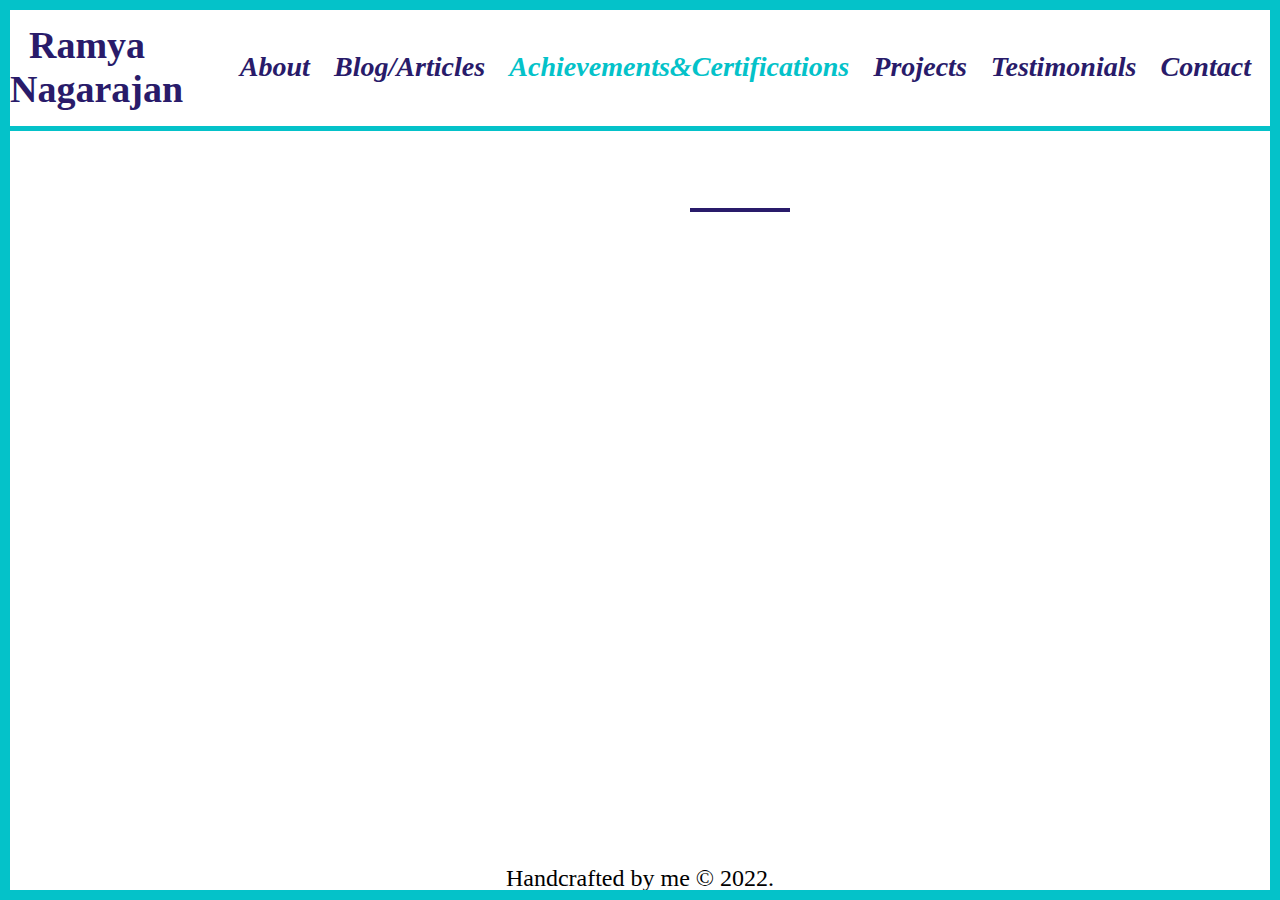
==== achievements.html @ 7f9d1ba9 "Hamburger Menu Completed" ====
<html>
    <head>
        <title> Ramya Nagarajan | Full-Stack Developer | Front-End Specialist </title>
            <meta charset="UTF-8" />
            <meta name="viewport" content="width=device-width, initial-scale=1.0" />
            <link rel="stylesheet" href="https://cdnjs.cloudflare.com/ajax/libs/font-awesome/6.2.1/css/all.min.css" integrity="sha512-MV7K8+y+gLIBoVD59lQIYicR65iaqukzvf/nwasF0nqhPay5w/9lJmVM2hMDcnK1OnMGCdVK+iQrJ7lzPJQd1w==" crossorigin="anonymous" referrerpolicy="no-referrer" />
            <link rel="stylesheet" href="style.css">
        <style>
            
        </style>
    </head>
    <body>
        <label class="ham_menu">
            <input type="checkbox">
            <span class="menu"> <span class="hamburger"></span> </span>
            <ul>
              <li> <a href="index.html">About me</a> </li>
              <li> <a href="articles.html">Blog/Articles</a> </li>
              <li> <a href="achievements.html">Achievements&Certifications</a> </li>
              <li> <a href="projects.html">Projects</a> </li>
              <li> <a href="testimonials.html">Testimonials</a> </li>
              <li> <a href="contact.html">Contact</a> </li>
            </ul>
            </label>
    <div class="wrapper">
        <header>
            <div class="header">
                <div class="leftheader">
                    <h2 class="my_name"> &nbsp; Ramya Nagarajan</h2>
                </div>
                <div class="rightheader">
                    <a class="rightheadercontent" href="index.html"><i><h3> About</h3> </i></a> &nbsp;
                    <a class="rightheadercontent" href="articles.html"><i><h3> Blog/Articles</h3></i></a>  &nbsp;
                    <a class="rightheadercontent about_heading" href="achievements.html"><i><h3> Achievements&Certifications</h3></i></a>  &nbsp;  
                    <a class="rightheadercontent" href="projects.html"><i><h3> Projects</h3></i></a>  &nbsp;
                    <a class="rightheadercontent" href="testimonials.html"><i><h3> Testimonials</h3></i></a>  &nbsp;
                    <a class="rightheadercontent" href="contact.html"><i><h3> Contact</h3></i></a> &nbsp;
                </div>
            </div>
        </header>
        <div class="side_pics">              
            <a href="https://www.linkedin.com/in/ramyanagarajan254/" target="_blank" >
                <div class="content_img">
                    <i class="fa-brands fa-linkedin cont_img_i"></i>
                    <div class="goto_label">Goto Ramya's Linkedin Profile</div>
                </div>
            </a> 
            <a href="https://github.com/ramyanagarajan" target="_blank" >
                <div class="content_img">
                    <i class="fa-brands fa-square-github cont_img_i"></i>
                    <div class="goto_label">Goto Ramya's Github Profile</div>
                </div>
            </a>
            <a href="https://mail.google.com/mail/?view=cm&fs=1&tf=1&to=ramyatenshi@gmail.com" target="_blank">
                <div class="content_img">
                    <i class="fa fa-envelope cont_img_i" style="font-size: 62px"></i>
                    <div class="goto_label">Gmail Ramya</div>
                </div>
            </a> 
            <a href="https://medium.com/@ramyatenshi" target="_blank" >
                <div class="content_img">
                    <i class="fa-solid fa-book-open cont_img_i" style="font-size: 58px"></i>
                    <div class="goto_label">Read Ramya's Articles</div>
                </div>
            </a>
        </div>
        <div class="content">
        <section class="sec_article" id="sec_article">
            <div class="div_about slide-right">
                    <center class="center_about_me">
                        <h2 class="heading_1"> <b> Achievements & Certifications </b> </h2>
                        <h1 class="heading_bar" data-animation="slide-in-left"></h1> 
                    </center>
            </div>
        </section>
        </div>
        <footer>
            <div id="websiteFrameTop" class="websiteFrame"></div>
            <div id="websiteFrameRight" class="websiteFrame"></div>
            <div id="websiteFrameBottom" class="websiteFrame"></div>
            <div id="websiteFrameLeft" class="websiteFrame"></div>
            <center class="handcrafted">
                Handcrafted by me &copy; 2022.
            </center>
        </footer>
    </div>
    </body>
</html>
---- style.css ----
/* Starts Here - Media Query for (min-width:360px) and (max-width:680px) */
@media only screen and (min-width:360px) and (max-width:680px) {
    .burger_menu{
        margin-top:20px;
        margin-right:0px;
    }
    .speech_bubble{
        width: 70% !important;
    }
    .tabcontent {
        padding: 0px !important;
        }
    .pers_blog_heading{
        width:200px;
    }
    .card_content_pers{
        width: 80%!important;
    padding: 20px !important;
    }
    .card_wrapper{
        display: flex;
    /* justify-content: center; */
    flex-direction: column;
    }
    .blog_img {
        width: 200px !important;
        height: 100px !important;
    }
    .blog_heading{
        width:200px !important;
    }
    .pers_blog_img {
        width: 100px !important;
    }
    .content_img{
        display: none !important;
    }
    .goto_label{
        display: none !important;
    }
    .my_name {
        display: flex;
        align-items: center;
        font-size:22px !important;
        margin-top:10px !important;
    }
    .lang_i_work_on {
        width: 75%;
    }
    .i_style {
        font-size: 50px !important;
        padding: 10px !important;
        border-radius: 60px !important;
    }
    .column {
        padding: 20px 25px !important;
    }
    /* html{
        width: 100% !important;
    } */
    section {
        /* margin-left: 55px !important; */
    }
    .rightheadercontent{
        display: none;
    }
    .contact_image{
        display: none !important;
    }
    .heading_1{
        font-size:19px !important;
    }
    .about_2{
        font-size:15px !important;
        text-align: justify ! important;
        width: 75% !important;
        display: block;
    }
    .center_about_me{
        width: 100% !important;
    }
    h2{
        font-size:16px !important;
    }
    p{
        font-size:15px !important;
    }
    .handcrafted{
        font-size: 14px !important;
    }
    /*starts here - style for hamburger menu */




label .menu {
    position: absolute;
    /* right: -100px; */
    right:0px;
    top: -100px;
    z-index: 100;
    width: 100px;
    height: 100px;
    background: #FFF;
    border-radius: 50% 50% 50% 50%;
    -webkit-transition: .5s ease-in-out;
    transition: .5s ease-in-out;
    box-shadow: 0 0 0 0 #FFF, 0 0 0 0 #FFF;
    cursor: pointer;
    
  }
  
  label .hamburger {
    position: absolute;
    top: 125px;
    left: 50px;
    width: 30px;
    height: 2px;
    background: #69D2e7;
    display: block;
    -webkit-transform-origin: center;
    transform-origin: center;
    -webkit-transition: .5s ease-in-out;
    transition: .5s ease-in-out;
  }
  
  label .hamburger:after, label .hamburger:before {
    -webkit-transition: .5s ease-in-out;
    transition: .5s ease-in-out;
    content: "";
    position: absolute;
    display: block;
    width: 100%;
    height: 100%;
    background: #69d2e7;
  }
  
  label .hamburger:before { top: -10px; }
  
  label .hamburger:after { bottom: -10px; }
  
  label input { display: none; }
  
  label input:checked + .menu {
    box-shadow: 0 0 0 100vw #FFF, 0 0 0 100vh #FFF;
    border-radius: 0;
    
  }
  
  label input:checked + .menu .hamburger {
    -webkit-transform: rotate(45deg);
    transform: rotate(45deg);
    
  }
  
  label input:checked + .menu .hamburger:after {
    -webkit-transform: rotate(90deg);
    transform: rotate(90deg);
    bottom: 0;
    
  }
  
  label input:checked + .menu .hamburger:before {
    -webkit-transform: rotate(90deg);
    transform: rotate(90deg);
    top: 0;
    
  }
  
  label input:checked + .menu + ul { opacity: 1; }
  
  label ul {
    z-index: 200;
    position: absolute;
    top: 50%;
    left: 50%;
    -webkit-transform: translate(-50%, -50%);
    transform: translate(-50%, -50%);
    opacity: 0;
    -webkit-transition: .25s 0s ease-in-out;
    transition: .25s 0s ease-in-out;
  }
  
  label a {
    margin-bottom: 1em;
    display: block;
    color: #04c2c9;
    text-decoration: underline #291b6a;
    
  }
  
  
}
    /*starts here - style for hamburger menu */

/* Ends Here - Media Query for (min-width:360px) and (max-width:680px) */

/* Starts here - Style for LG Gram */ 

/* Parent Container */
.content_img{
    position: relative;
    /* width: 200px;
    height: 200px; */
    float: left;
    margin-right: 10px;
    margin-top: 10px;
}
/* Child Text Container */
.content_img div{
    visibility: hidden;
    position: absolute;
    bottom: 0;
    right: 0;
    background: black;
    color: white;
    margin-bottom: 5px;
    font-family: sans-serif;
    opacity: 0;
    -webkit-transition: visibility 0s, opacity 0.5s linear; 
    transition: visibility 0s, opacity 0.5s linear;
}
/* Hover on Parent Container */
.content_img:hover{
    cursor: pointer;
}
.content_img:hover div{
    width: 150px;
    padding: 8px 15px;
    visibility: visible;
    opacity: 0.7; 
}
.header{
    /* margin-top: 10px; */
    margin-left: 2px;
    margin-right: 2px;
    border-bottom: 5px solid #04c2c9;
    display: flex !important;
    /* flex-wrap: nowrap; */
    justify-content: space-between;
}
.leftheader{
    display: flex !important;
}

.rightheader{  
    /* width: 50%;  */
    margin: 5px;
    display: flex;
    justify-content: space-between;
}
a{
    cursor: pointer;
    color: black;
    text-decoration: none;

}
a:hover {
    color:#04c2c9 ;
    text-shadow: 1px black;
}

.side_pics{
    position:fixed;
    top:25%;
    height:100%;
    padding: 5px;
    display: flex;
    flex-direction: column;
}
.div_about{
    display: flex;
    align-items: center;
}
.my_name{
    color: #291b6a;
    font-size:38px;
    /* width:min-content; */
    margin-top:0px;
    display:flex;
    align-items: center;
}
.contact_image{
    width: 70px;
    height: 70px;
}
.contact_image:hover{
    background-color: #04c2c9 !important;
}
.heading_1{
    font-size:28px;
    color: #291b6a;
}
.about_2{
    line-break: 2px;
    width:50%;
    font-size:26px;
    /* font-family: "europa", sans-serif; */
    text-align: center !important;
}
.about_name{
    font-size:32px;
}
.center_about_me{
    width: 100%;
}
.goto_label{
    left:100;
}
.rightheadercontent{
    margin: 10px;
    font-size:24px;
    color: #291b6a;

}
.profile_pic{
    width:120px; 
    height:120px; 
    border-radius:100px; 
    margin:7px;
}
/* Ends here - Style for LG Gram */ 

/* Starts here - For Fixed border around the page (responsive)*/
.websiteFrame {
    position: fixed;
    z-index: 990;
    background-color:#04c2c9;
     /* rgba(198, 250, 229, 1); */
}
#websiteFrameTop {
    top: 0;
    left: 0;
    width: 100%;
    height: 10px;
}
#websiteFrameRight {
    top: 0;
    bottom: 0;
    right: 0;
    width: 10px;
}
#websiteFrameBottom {
    bottom: 0;
    left: 0;
    width: 100%;
    height: 10px;
}
#websiteFrameLeft {
    top: 0;
    bottom: 0;
    left: 0;
    width: 10px;
}
/* Ends here - For Fixed border around the page (responsive)*/
section{
/* margin-left: 100px; */
}
.content {
flex: 1;
overflow: auto;
}

.wrapper {
height: 100%;
display: flex;
flex-direction: column;
}
u{
color:black;
}
h2 {
font-size:26px;
color:#616161;
margin-block-end: 0em;
}

.slide-right h2 {
animation: 1s slide-right 1s forwards;
  transform:translateX(100%);
}
.slide-right h1 {
animation: 1s slide-right 1s forwards;
transform:translateX(100%);
}
.slide-right .column{
animation: 1s slide-right 1s forwards;
transform:translateX(1000%);
}
@keyframes slide-right {
to {
  transform:translate(0);
}
}
.heading_bar{
background: #291b6a;
height: 4px;
/* margin: 25px 0 100px 0; */
width:100px;
}
.about_heading{
color:#04c2c9;
}
.box_shadow{
background-color: #ffffff;
/* border-radius: 6px; */
/* box-shadow: 0 5px 5px 0 rgb(233 240 243 / 50%), 0 0 0 1px #e6ecf8; */
color: #141c3a;
display: block;
/* box-shadow: 0 3px 6px 0 rgba(0, 0, 0, 0.2), 0 6px 20px 0 rgba(0, 0, 0, 0.19) !important;  */
}
.lang_i_work_on{
display:flex;
justify-content: center;
}
.column{
box-shadow: 0 5px 5px 0 rgb(233 240 243 / 50%), 0 0 0 1px #e6ecf8;
padding: 5px 25px;
}
p{
font-size: 24px;
margin-block-end: 0;
}
.i_style{
    font-size: 75px;
    padding: 15px;
    background-color: #04c2c9;
    border-radius: 30px;
    color:#291b6a;
}
.handcrafted{
font-size: 24px;
}

.cont_img_i{
    font-size:70px;
    color: #291b6a;
   }
   .cont_img_i:hover{
    color: #04c2c9;
   }

.mobile_menu{
    display:none;
}
@media only screen and (min-width:680px) {
    .ham_menu{
        display: none;
    }
}
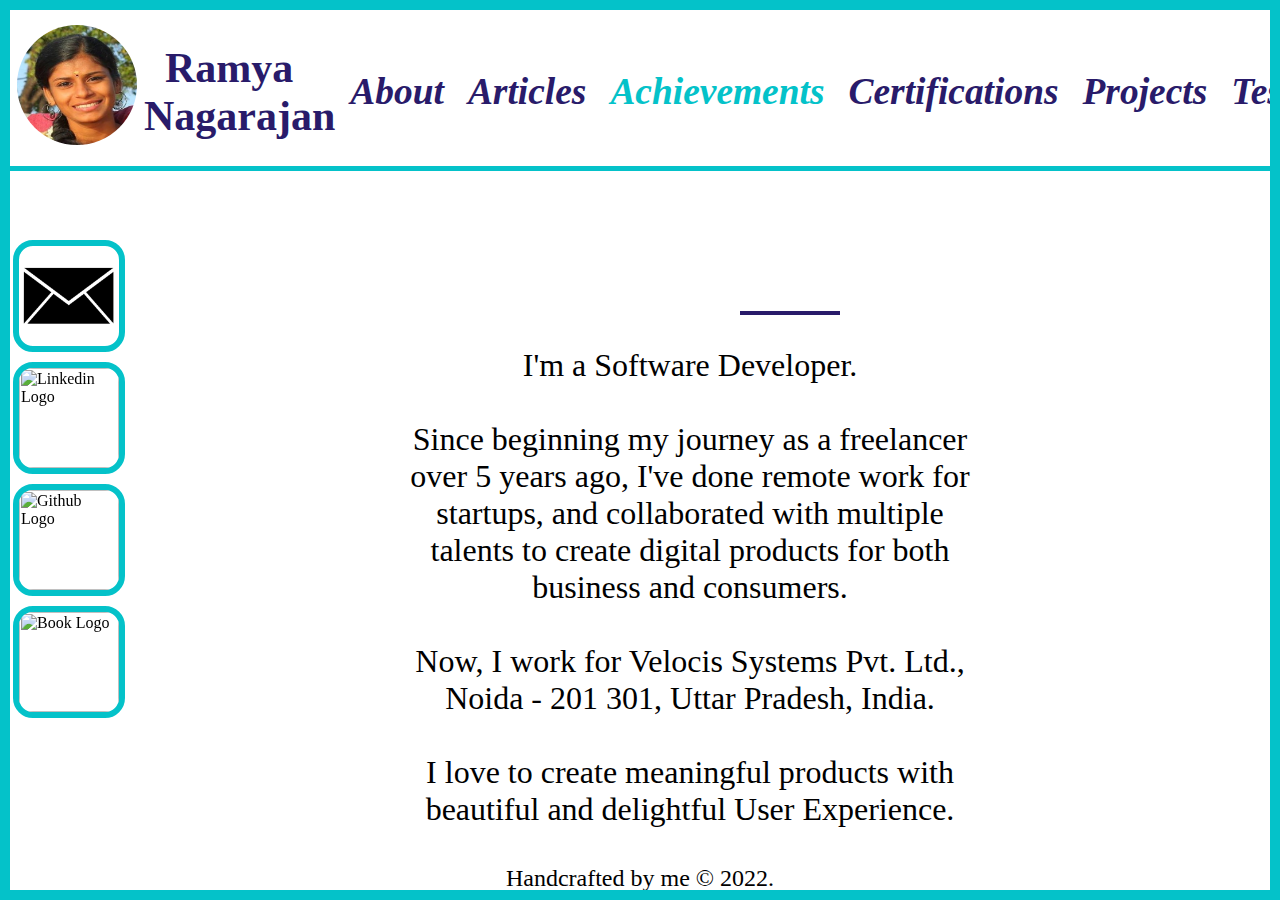
==== commit 07d726c6: "added all pages with fixed header, footer and side contavt" ====
--- a/achievements.html
+++ b/achievements.html
@@ -3,63 +3,300 @@
         <title> Ramya Nagarajan | Full-Stack Developer | Front-End Specialist </title>
             <meta charset="UTF-8" />
             <meta name="viewport" content="width=device-width, initial-scale=1.0" />
-            <link rel="stylesheet" href="https://cdnjs.cloudflare.com/ajax/libs/font-awesome/6.2.1/css/all.min.css" integrity="sha512-MV7K8+y+gLIBoVD59lQIYicR65iaqukzvf/nwasF0nqhPay5w/9lJmVM2hMDcnK1OnMGCdVK+iQrJ7lzPJQd1w==" crossorigin="anonymous" referrerpolicy="no-referrer" />
-            <link rel="stylesheet" href="style.css">
+            <link rel="stylesheet" href="https://cdnjs.cloudflare.com/ajax/libs/font-awesome/4.7.0/css/font-awesome.min.css">
         <style>
+            @media only screen and (min-width:360px) and (max-width:680px) {
+                .about_2{
+                    font-size:15px !important;
+                    text-align: justify ! important;
+                    width: 75% !important;
+                    display: block;
+                }
+                .mail_image{
+                    display: none !important;
+                }
+                .goto_label{
+                    display: none !important;
+                }
+                .my_name {
+                    display: flex;
+                    align-items: center;
+                    font-size:22px !important;
+                }
+                section {
+                    margin-left: 55px !important;
+                }
+                .rightheadercontent{
+                    display: none;
+                }
+                .contact_image{
+                    width:50px !important; 
+                    height:50px !important;
+                }
+                .heading_1{
+                    font-size:19px !important;
+                }
+                .center_about_me{
+                    width: 100% !important;
+                }
+                h2{
+                    font-size:16px !important;
+                }
+                p{
+                    font-size:15px !important;
+                }
+                .handcrafted{
+                    font-size: 14px !important;
+                }
+            }
+    /* Ends Here - Media Query for (min-width:360px) and (max-width:680px) */
+    /* Starts here - Style for LG Gram */ 
+            /* Parent Container */
+            .content_img{
+                position: relative;
+                /* width: 200px;
+                height: 200px; */
+                float: left;
+                margin-right: 10px;
+                margin-top: 10px;
+            }
+            /* Child Text Container */
+            .content_img div{
+                visibility: hidden;
+                position: absolute;
+                bottom: 0;
+                right: 0;
+                background: black;
+                color: white;
+                margin-bottom: 5px;
+                font-family: sans-serif;
+                opacity: 0;
+                -webkit-transition: visibility 0s, opacity 0.5s linear; 
+                transition: visibility 0s, opacity 0.5s linear;
+            }
+            /* Hover on Parent Container */
+            .content_img:hover{
+                cursor: pointer;
+            }
+            .content_img:hover div{
+                width: 150px;
+                padding: 8px 15px;
+                visibility: visible;
+                opacity: 0.7; 
+            }
+            .header{
+                margin-top: 10px;
+                margin-left: 2px;
+                margin-right: 2px;
+                border-bottom: 5px solid #04c2c9;
+                display: flex !important;
+                /* flex-wrap: nowrap; */
+                justify-content: space-between;
+            }
+            .leftheader{
+                display: flex !important;
+            }
             
+            .rightheader{  
+                /* width: 50%;  */
+                margin: 5px;
+                display: flex;
+                justify-content: space-between;
+            }
+            a{
+                cursor: pointer;
+                color: black;
+                text-decoration: none;
+
+            }
+            a:hover {
+                color:#04c2c9 ;
+                text-shadow: 1px black;
+            }
+            
+            .side_pics{
+                position:fixed;
+                top:25%;
+                height:100%;
+                padding: 5px;
+                display: flex;
+                flex-direction: column;
+            }
+            .div_about{
+                display: flex;
+                align-items: center;
+            }
+            .my_name{
+                color: #291b6a;
+                font-size:42px;
+                width:min-content;
+                margin-top:0px;
+                display:flex;
+                align-items: center;
+            }
+            .contact_image{
+                width:100px; 
+                height:100px;
+            }
+            .heading_1{
+                font-size:60px;
+                color: #291b6a;
+            }
+            .about_name{
+                font-size:32px;
+            }
+            .center_about_me{
+                width: 100%;
+            }
+            .goto_label{
+                left:100;
+            }
+            .rightheadercontent{
+                margin: 10px;
+                font-size:32px;
+                color: #291b6a;
+
+            }
+            .profile_pic{
+                width:120px; 
+                height:120px; 
+                border-radius:100px; 
+                margin:7px;
+            }
+            .about_2{
+                line-break: 2px;
+                width:50%;
+                font-size:32px;
+                /* font-family: "europa", sans-serif; */
+                text-align: center !important;
+            }
+        /* Ends here - Style for LG Gram */ 
+
+        /* Starts here - For Fixed border around the page (responsive)*/
+            .websiteFrame {
+                position: fixed;
+                z-index: 990;
+                background-color:#04c2c9;
+                 /* rgba(198, 250, 229, 1); */
+            }
+            #websiteFrameTop {
+                top: 0;
+                left: 0;
+                width: 100%;
+                height: 10px;
+            }
+            #websiteFrameRight {
+                top: 0;
+                bottom: 0;
+                right: 0;
+                width: 10px;
+            }
+            #websiteFrameBottom {
+                bottom: 0;
+                left: 0;
+                width: 100%;
+                height: 10px;
+            }
+            #websiteFrameLeft {
+                top: 0;
+                bottom: 0;
+                left: 0;
+                width: 10px;
+            }
+        /* Ends here - For Fixed border around the page (responsive)*/
+        section{
+            margin-left: 100px;
+        }
+        .content {
+            flex: 1;
+            overflow: auto;
+        }
+
+        .wrapper {
+            height: 100%;
+            display: flex;
+            flex-direction: column;
+        }
+        u{
+            color:black;
+        }
+        h2 {
+            font-size:28px;
+            color:#616161;
+            margin-block-end: 0em;
+        }
+          
+        .slide-right h2 {
+            animation: 1s slide-right 1s forwards;
+              transform:translateX(100%);
+          }
+          .slide-right h1 {
+            animation: 1s slide-right 1s forwards;
+            transform:translateX(100%);
+          }
+          @keyframes slide-right {
+            to {
+              transform:translate(0);
+            }
+          }
+          .heading_bar{
+            background: #291b6a;
+            height: 4px;
+            /* margin: 25px 0 100px 0; */
+            width:100px;
+          }
+          .about_heading{
+            color:#04c2c9;
+          }
+        p{
+            font-size: 24px;
+        }
+        .handcrafted{
+            font-size: 24px;
+        }
         </style>
     </head>
     <body>
-        <label class="ham_menu">
-            <input type="checkbox">
-            <span class="menu"> <span class="hamburger"></span> </span>
-            <ul>
-              <li> <a href="index.html">About me</a> </li>
-              <li> <a href="articles.html">Blog/Articles</a> </li>
-              <li> <a href="achievements.html">Achievements&Certifications</a> </li>
-              <li> <a href="projects.html">Projects</a> </li>
-              <li> <a href="testimonials.html">Testimonials</a> </li>
-              <li> <a href="contact.html">Contact</a> </li>
-            </ul>
-            </label>
     <div class="wrapper">
         <header>
             <div class="header">
                 <div class="leftheader">
+                    <img class="profile_pic" src="ramyanagarajan.jpg" alt="Image of Ramya Nagarajan">
                     <h2 class="my_name"> &nbsp; Ramya Nagarajan</h2>
                 </div>
                 <div class="rightheader">
                     <a class="rightheadercontent" href="index.html"><i><h3> About</h3> </i></a> &nbsp;
-                    <a class="rightheadercontent" href="articles.html"><i><h3> Blog/Articles</h3></i></a>  &nbsp;
-                    <a class="rightheadercontent about_heading" href="achievements.html"><i><h3> Achievements&Certifications</h3></i></a>  &nbsp;  
+                    <a class="rightheadercontent" href="articles.html"><i><h3> Articles</h3></i></a>  &nbsp;
+                    <a class="rightheadercontent about_heading" href="achievements.html"><i><h3> Achievements</h3></i></a>  &nbsp;
+                    <a class="rightheadercontent" href="certifications.html"><i><h3> Certifications</h3></i></a>  &nbsp;
                     <a class="rightheadercontent" href="projects.html"><i><h3> Projects</h3></i></a>  &nbsp;
                     <a class="rightheadercontent" href="testimonials.html"><i><h3> Testimonials</h3></i></a>  &nbsp;
                     <a class="rightheadercontent" href="contact.html"><i><h3> Contact</h3></i></a> &nbsp;
                 </div>
             </div>
         </header>
-        <div class="side_pics">              
+        <div class="side_pics">  
+            <a href="https://mail.google.com/mail/?view=cm&fs=1&tf=1&to=jesuismanoj@gmail.com" target="_blank">
+                <div class="content_img mail_image">
+                    <img class="contact_image" src="mail.png" alt="Book Logo" style="border:6px solid#04c2c9; border-radius:20px">
+                    <div class="goto_label">Gmail Ramya</div>
+                </div>
+            </a>             
             <a href="https://www.linkedin.com/in/ramyanagarajan254/" target="_blank" >
                 <div class="content_img">
-                    <i class="fa-brands fa-linkedin cont_img_i"></i>
+                    <img class="contact_image" src="linkedin.svg" alt="Linkedin Logo" style="border:6px solid#04c2c9; border-radius:20px">
                     <div class="goto_label">Goto Ramya's Linkedin Profile</div>
                 </div>
             </a> 
             <a href="https://github.com/ramyanagarajan" target="_blank" >
                 <div class="content_img">
-                    <i class="fa-brands fa-square-github cont_img_i"></i>
+                    <img class="contact_image" src="github.svg" alt="Github Logo" style="border:6px solid#04c2c9; border-radius:20px">
                     <div class="goto_label">Goto Ramya's Github Profile</div>
                 </div>
             </a>
-            <a href="https://mail.google.com/mail/?view=cm&fs=1&tf=1&to=ramyatenshi@gmail.com" target="_blank">
-                <div class="content_img">
-                    <i class="fa fa-envelope cont_img_i" style="font-size: 62px"></i>
-                    <div class="goto_label">Gmail Ramya</div>
-                </div>
-            </a> 
             <a href="https://medium.com/@ramyatenshi" target="_blank" >
                 <div class="content_img">
-                    <i class="fa-solid fa-book-open cont_img_i" style="font-size: 58px"></i>
+                    <img class="contact_image" src="book.svg" alt="Book Logo" style="border:6px solid#04c2c9; border-radius:20px">
                     <div class="goto_label">Read Ramya's Articles</div>
                 </div>
             </a>
@@ -68,8 +305,165 @@
         <section class="sec_article" id="sec_article">
             <div class="div_about slide-right">
                     <center class="center_about_me">
-                        <h2 class="heading_1"> <b> Achievements & Certifications </b> </h2>
+                        <h2 class="heading_1"> <b> Achievements </b> </h2>
                         <h1 class="heading_bar" data-animation="slide-in-left"></h1> 
+                        <p class="about_2"> 
+                            I'm a Software Developer. <br> <br> 
+                            Since beginning my journey as a freelancer over 5 years ago, I've done remote work for startups, and collaborated with multiple talents to create digital products for both business and consumers. <br><br>
+                            Now, I work for Velocis Systems Pvt. Ltd., Noida - 201 301, Uttar Pradesh, India. <br><br> 
+                            I love to create meaningful products with beautiful and delightful User Experience. <br><br> 
+                        </p> 
+                        <p class="about_2"> 
+                            I'm a Software Developer. <br> <br> 
+                            Since beginning my journey as a freelancer over 5 years ago, I've done remote work for startups, and collaborated with multiple talents to create digital products for both business and consumers. <br><br>
+                            Now, I work for Velocis Systems Pvt. Ltd., Noida - 201 301, Uttar Pradesh, India. <br><br> 
+                            I love to create meaningful products with beautiful and delightful User Experience. <br><br> 
+                        </p>                         <p class="about_2"> 
+                            I'm a Software Developer. <br> <br> 
+                            Since beginning my journey as a freelancer over 5 years ago, I've done remote work for startups, and collaborated with multiple talents to create digital products for both business and consumers. <br><br>
+                            Now, I work for Velocis Systems Pvt. Ltd., Noida - 201 301, Uttar Pradesh, India. <br><br> 
+                            I love to create meaningful products with beautiful and delightful User Experience. <br><br> 
+                        </p>                         <p class="about_2"> 
+                            I'm a Software Developer. <br> <br> 
+                            Since beginning my journey as a freelancer over 5 years ago, I've done remote work for startups, and collaborated with multiple talents to create digital products for both business and consumers. <br><br>
+                            Now, I work for Velocis Systems Pvt. Ltd., Noida - 201 301, Uttar Pradesh, India. <br><br> 
+                            I love to create meaningful products with beautiful and delightful User Experience. <br><br> 
+                        </p>                         <p class="about_2"> 
+                            I'm a Software Developer. <br> <br> 
+                            Since beginning my journey as a freelancer over 5 years ago, I've done remote work for startups, and collaborated with multiple talents to create digital products for both business and consumers. <br><br>
+                            Now, I work for Velocis Systems Pvt. Ltd., Noida - 201 301, Uttar Pradesh, India. <br><br> 
+                            I love to create meaningful products with beautiful and delightful User Experience. <br><br> 
+                        </p>                         <p class="about_2"> 
+                            I'm a Software Developer. <br> <br> 
+                            Since beginning my journey as a freelancer over 5 years ago, I've done remote work for startups, and collaborated with multiple talents to create digital products for both business and consumers. <br><br>
+                            Now, I work for Velocis Systems Pvt. Ltd., Noida - 201 301, Uttar Pradesh, India. <br><br> 
+                            I love to create meaningful products with beautiful and delightful User Experience. <br><br> 
+                        </p>                         <p class="about_2"> 
+                            I'm a Software Developer. <br> <br> 
+                            Since beginning my journey as a freelancer over 5 years ago, I've done remote work for startups, and collaborated with multiple talents to create digital products for both business and consumers. <br><br>
+                            Now, I work for Velocis Systems Pvt. Ltd., Noida - 201 301, Uttar Pradesh, India. <br><br> 
+                            I love to create meaningful products with beautiful and delightful User Experience. <br><br> 
+                        </p>                         <p class="about_2"> 
+                            I'm a Software Developer. <br> <br> 
+                            Since beginning my journey as a freelancer over 5 years ago, I've done remote work for startups, and collaborated with multiple talents to create digital products for both business and consumers. <br><br>
+                            Now, I work for Velocis Systems Pvt. Ltd., Noida - 201 301, Uttar Pradesh, India. <br><br> 
+                            I love to create meaningful products with beautiful and delightful User Experience. <br><br> 
+                        </p>                         <p class="about_2"> 
+                            I'm a Software Developer. <br> <br> 
+                            Since beginning my journey as a freelancer over 5 years ago, I've done remote work for startups, and collaborated with multiple talents to create digital products for both business and consumers. <br><br>
+                            Now, I work for Velocis Systems Pvt. Ltd., Noida - 201 301, Uttar Pradesh, India. <br><br> 
+                            I love to create meaningful products with beautiful and delightful User Experience. <br><br> 
+                        </p>                         <p class="about_2"> 
+                            I'm a Software Developer. <br> <br> 
+                            Since beginning my journey as a freelancer over 5 years ago, I've done remote work for startups, and collaborated with multiple talents to create digital products for both business and consumers. <br><br>
+                            Now, I work for Velocis Systems Pvt. Ltd., Noida - 201 301, Uttar Pradesh, India. <br><br> 
+                            I love to create meaningful products with beautiful and delightful User Experience. <br><br> 
+                        </p>                         <p class="about_2"> 
+                            I'm a Software Developer. <br> <br> 
+                            Since beginning my journey as a freelancer over 5 years ago, I've done remote work for startups, and collaborated with multiple talents to create digital products for both business and consumers. <br><br>
+                            Now, I work for Velocis Systems Pvt. Ltd., Noida - 201 301, Uttar Pradesh, India. <br><br> 
+                            I love to create meaningful products with beautiful and delightful User Experience. <br><br> 
+                        </p>                         <p class="about_2"> 
+                            I'm a Software Developer. <br> <br> 
+                            Since beginning my journey as a freelancer over 5 years ago, I've done remote work for startups, and collaborated with multiple talents to create digital products for both business and consumers. <br><br>
+                            Now, I work for Velocis Systems Pvt. Ltd., Noida - 201 301, Uttar Pradesh, India. <br><br> 
+                            I love to create meaningful products with beautiful and delightful User Experience. <br><br> 
+                        </p>                         <p class="about_2"> 
+                            I'm a Software Developer. <br> <br> 
+                            Since beginning my journey as a freelancer over 5 years ago, I've done remote work for startups, and collaborated with multiple talents to create digital products for both business and consumers. <br><br>
+                            Now, I work for Velocis Systems Pvt. Ltd., Noida - 201 301, Uttar Pradesh, India. <br><br> 
+                            I love to create meaningful products with beautiful and delightful User Experience. <br><br> 
+                        </p>                         <p class="about_2"> 
+                            I'm a Software Developer. <br> <br> 
+                            Since beginning my journey as a freelancer over 5 years ago, I've done remote work for startups, and collaborated with multiple talents to create digital products for both business and consumers. <br><br>
+                            Now, I work for Velocis Systems Pvt. Ltd., Noida - 201 301, Uttar Pradesh, India. <br><br> 
+                            I love to create meaningful products with beautiful and delightful User Experience. <br><br> 
+                        </p>                         <p class="about_2"> 
+                            I'm a Software Developer. <br> <br> 
+                            Since beginning my journey as a freelancer over 5 years ago, I've done remote work for startups, and collaborated with multiple talents to create digital products for both business and consumers. <br><br>
+                            Now, I work for Velocis Systems Pvt. Ltd., Noida - 201 301, Uttar Pradesh, India. <br><br> 
+                            I love to create meaningful products with beautiful and delightful User Experience. <br><br> 
+                        </p>                         <p class="about_2"> 
+                            I'm a Software Developer. <br> <br> 
+                            Since beginning my journey as a freelancer over 5 years ago, I've done remote work for startups, and collaborated with multiple talents to create digital products for both business and consumers. <br><br>
+                            Now, I work for Velocis Systems Pvt. Ltd., Noida - 201 301, Uttar Pradesh, India. <br><br> 
+                            I love to create meaningful products with beautiful and delightful User Experience. <br><br> 
+                        </p>                         <p class="about_2"> 
+                            I'm a Software Developer. <br> <br> 
+                            Since beginning my journey as a freelancer over 5 years ago, I've done remote work for startups, and collaborated with multiple talents to create digital products for both business and consumers. <br><br>
+                            Now, I work for Velocis Systems Pvt. Ltd., Noida - 201 301, Uttar Pradesh, India. <br><br> 
+                            I love to create meaningful products with beautiful and delightful User Experience. <br><br> 
+                        </p>                         <p class="about_2"> 
+                            I'm a Software Developer. <br> <br> 
+                            Since beginning my journey as a freelancer over 5 years ago, I've done remote work for startups, and collaborated with multiple talents to create digital products for both business and consumers. <br><br>
+                            Now, I work for Velocis Systems Pvt. Ltd., Noida - 201 301, Uttar Pradesh, India. <br><br> 
+                            I love to create meaningful products with beautiful and delightful User Experience. <br><br> 
+                        </p>                         <p class="about_2"> 
+                            I'm a Software Developer. <br> <br> 
+                            Since beginning my journey as a freelancer over 5 years ago, I've done remote work for startups, and collaborated with multiple talents to create digital products for both business and consumers. <br><br>
+                            Now, I work for Velocis Systems Pvt. Ltd., Noida - 201 301, Uttar Pradesh, India. <br><br> 
+                            I love to create meaningful products with beautiful and delightful User Experience. <br><br> 
+                        </p>                         <p class="about_2"> 
+                            I'm a Software Developer. <br> <br> 
+                            Since beginning my journey as a freelancer over 5 years ago, I've done remote work for startups, and collaborated with multiple talents to create digital products for both business and consumers. <br><br>
+                            Now, I work for Velocis Systems Pvt. Ltd., Noida - 201 301, Uttar Pradesh, India. <br><br> 
+                            I love to create meaningful products with beautiful and delightful User Experience. <br><br> 
+                        </p>                         <p class="about_2"> 
+                            I'm a Software Developer. <br> <br> 
+                            Since beginning my journey as a freelancer over 5 years ago, I've done remote work for startups, and collaborated with multiple talents to create digital products for both business and consumers. <br><br>
+                            Now, I work for Velocis Systems Pvt. Ltd., Noida - 201 301, Uttar Pradesh, India. <br><br> 
+                            I love to create meaningful products with beautiful and delightful User Experience. <br><br> 
+                        </p>                         <p class="about_2"> 
+                            I'm a Software Developer. <br> <br> 
+                            Since beginning my journey as a freelancer over 5 years ago, I've done remote work for startups, and collaborated with multiple talents to create digital products for both business and consumers. <br><br>
+                            Now, I work for Velocis Systems Pvt. Ltd., Noida - 201 301, Uttar Pradesh, India. <br><br> 
+                            I love to create meaningful products with beautiful and delightful User Experience. <br><br> 
+                        </p>                         <p class="about_2"> 
+                            I'm a Software Developer. <br> <br> 
+                            Since beginning my journey as a freelancer over 5 years ago, I've done remote work for startups, and collaborated with multiple talents to create digital products for both business and consumers. <br><br>
+                            Now, I work for Velocis Systems Pvt. Ltd., Noida - 201 301, Uttar Pradesh, India. <br><br> 
+                            I love to create meaningful products with beautiful and delightful User Experience. <br><br> 
+                        </p>                         <p class="about_2"> 
+                            I'm a Software Developer. <br> <br> 
+                            Since beginning my journey as a freelancer over 5 years ago, I've done remote work for startups, and collaborated with multiple talents to create digital products for both business and consumers. <br><br>
+                            Now, I work for Velocis Systems Pvt. Ltd., Noida - 201 301, Uttar Pradesh, India. <br><br> 
+                            I love to create meaningful products with beautiful and delightful User Experience. <br><br> 
+                        </p>                         <p class="about_2"> 
+                            I'm a Software Developer. <br> <br> 
+                            Since beginning my journey as a freelancer over 5 years ago, I've done remote work for startups, and collaborated with multiple talents to create digital products for both business and consumers. <br><br>
+                            Now, I work for Velocis Systems Pvt. Ltd., Noida - 201 301, Uttar Pradesh, India. <br><br> 
+                            I love to create meaningful products with beautiful and delightful User Experience. <br><br> 
+                        </p>                         <p class="about_2"> 
+                            I'm a Software Developer. <br> <br> 
+                            Since beginning my journey as a freelancer over 5 years ago, I've done remote work for startups, and collaborated with multiple talents to create digital products for both business and consumers. <br><br>
+                            Now, I work for Velocis Systems Pvt. Ltd., Noida - 201 301, Uttar Pradesh, India. <br><br> 
+                            I love to create meaningful products with beautiful and delightful User Experience. <br><br> 
+                        </p>                         <p class="about_2"> 
+                            I'm a Software Developer. <br> <br> 
+                            Since beginning my journey as a freelancer over 5 years ago, I've done remote work for startups, and collaborated with multiple talents to create digital products for both business and consumers. <br><br>
+                            Now, I work for Velocis Systems Pvt. Ltd., Noida - 201 301, Uttar Pradesh, India. <br><br> 
+                            I love to create meaningful products with beautiful and delightful User Experience. <br><br> 
+                        </p>                         <p class="about_2"> 
+                            I'm a Software Developer. <br> <br> 
+                            Since beginning my journey as a freelancer over 5 years ago, I've done remote work for startups, and collaborated with multiple talents to create digital products for both business and consumers. <br><br>
+                            Now, I work for Velocis Systems Pvt. Ltd., Noida - 201 301, Uttar Pradesh, India. <br><br> 
+                            I love to create meaningful products with beautiful and delightful User Experience. <br><br> 
+                        </p>                         <p class="about_2"> 
+                            I'm a Software Developer. <br> <br> 
+                            Since beginning my journey as a freelancer over 5 years ago, I've done remote work for startups, and collaborated with multiple talents to create digital products for both business and consumers. <br><br>
+                            Now, I work for Velocis Systems Pvt. Ltd., Noida - 201 301, Uttar Pradesh, India. <br><br> 
+                            I love to create meaningful products with beautiful and delightful User Experience. <br><br> 
+                        </p>                         <p class="about_2"> 
+                            I'm a Software Developer. <br> <br> 
+                            Since beginning my journey as a freelancer over 5 years ago, I've done remote work for startups, and collaborated with multiple talents to create digital products for both business and consumers. <br><br>
+                            Now, I work for Velocis Systems Pvt. Ltd., Noida - 201 301, Uttar Pradesh, India. <br><br> 
+                            I love to create meaningful products with beautiful and delightful User Experience. <br><br> 
+                        </p>                         <p class="about_2"> 
+                            I'm a Software Developer. <br> <br> 
+                            Since beginning my journey as a freelancer over 5 years ago, I've done remote work for startups, and collaborated with multiple talents to create digital products for both business and consumers. <br><br>
+                            Now, I work for Velocis Systems Pvt. Ltd., Noida - 201 301, Uttar Pradesh, India. <br><br> 
+                            I love to create meaningful products with beautiful and delightful User Experience. <br><br> 
+                        </p> 
                     </center>
             </div>
         </section>
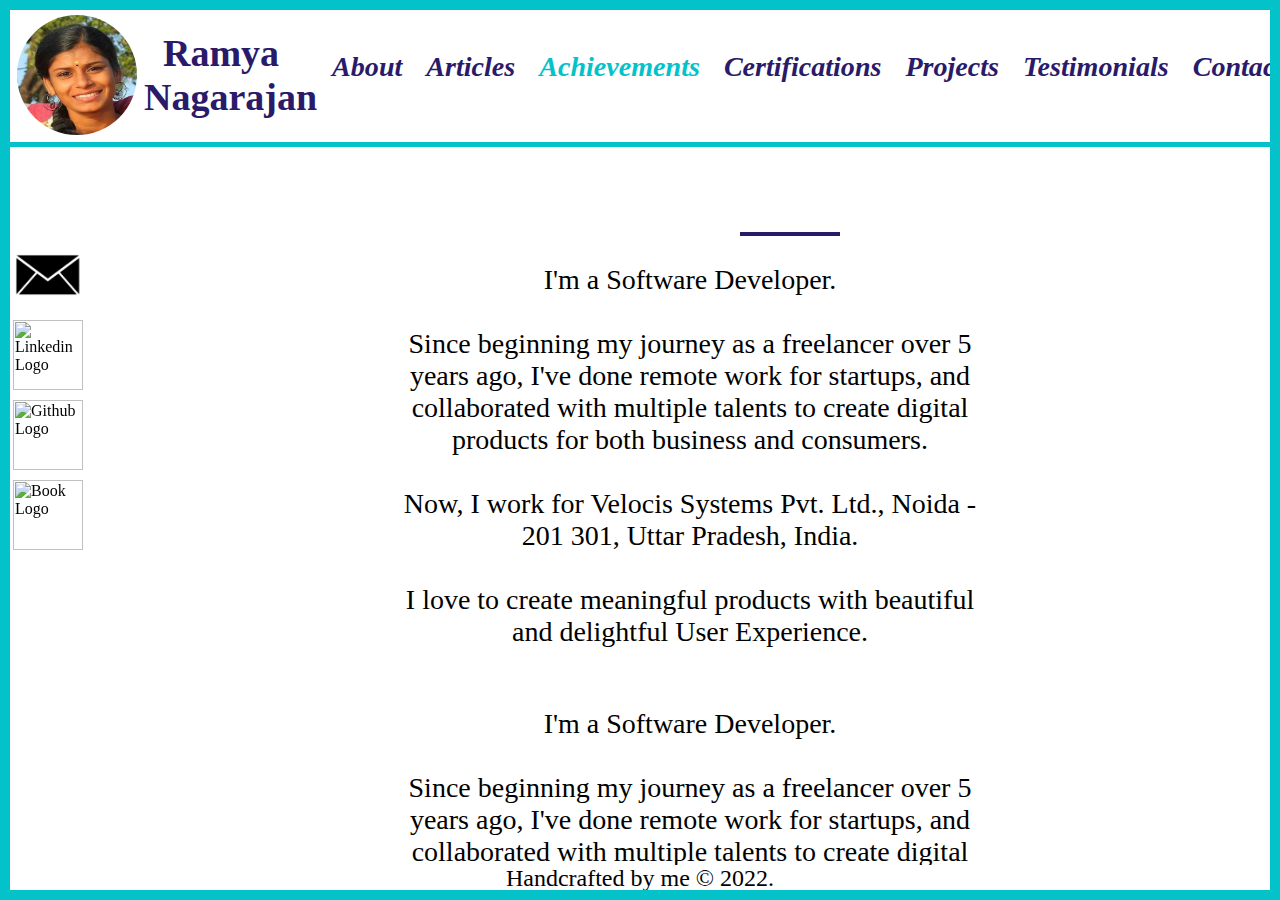
==== commit 61873be3: "added needed pages" ====
--- a/achievements.html
+++ b/achievements.html
@@ -4,256 +4,9 @@
             <meta charset="UTF-8" />
             <meta name="viewport" content="width=device-width, initial-scale=1.0" />
             <link rel="stylesheet" href="https://cdnjs.cloudflare.com/ajax/libs/font-awesome/4.7.0/css/font-awesome.min.css">
+            <link rel="stylesheet" href="style.css">
         <style>
-            @media only screen and (min-width:360px) and (max-width:680px) {
-                .about_2{
-                    font-size:15px !important;
-                    text-align: justify ! important;
-                    width: 75% !important;
-                    display: block;
-                }
-                .mail_image{
-                    display: none !important;
-                }
-                .goto_label{
-                    display: none !important;
-                }
-                .my_name {
-                    display: flex;
-                    align-items: center;
-                    font-size:22px !important;
-                }
-                section {
-                    margin-left: 55px !important;
-                }
-                .rightheadercontent{
-                    display: none;
-                }
-                .contact_image{
-                    width:50px !important; 
-                    height:50px !important;
-                }
-                .heading_1{
-                    font-size:19px !important;
-                }
-                .center_about_me{
-                    width: 100% !important;
-                }
-                h2{
-                    font-size:16px !important;
-                }
-                p{
-                    font-size:15px !important;
-                }
-                .handcrafted{
-                    font-size: 14px !important;
-                }
-            }
-    /* Ends Here - Media Query for (min-width:360px) and (max-width:680px) */
-    /* Starts here - Style for LG Gram */ 
-            /* Parent Container */
-            .content_img{
-                position: relative;
-                /* width: 200px;
-                height: 200px; */
-                float: left;
-                margin-right: 10px;
-                margin-top: 10px;
-            }
-            /* Child Text Container */
-            .content_img div{
-                visibility: hidden;
-                position: absolute;
-                bottom: 0;
-                right: 0;
-                background: black;
-                color: white;
-                margin-bottom: 5px;
-                font-family: sans-serif;
-                opacity: 0;
-                -webkit-transition: visibility 0s, opacity 0.5s linear; 
-                transition: visibility 0s, opacity 0.5s linear;
-            }
-            /* Hover on Parent Container */
-            .content_img:hover{
-                cursor: pointer;
-            }
-            .content_img:hover div{
-                width: 150px;
-                padding: 8px 15px;
-                visibility: visible;
-                opacity: 0.7; 
-            }
-            .header{
-                margin-top: 10px;
-                margin-left: 2px;
-                margin-right: 2px;
-                border-bottom: 5px solid #04c2c9;
-                display: flex !important;
-                /* flex-wrap: nowrap; */
-                justify-content: space-between;
-            }
-            .leftheader{
-                display: flex !important;
-            }
             
-            .rightheader{  
-                /* width: 50%;  */
-                margin: 5px;
-                display: flex;
-                justify-content: space-between;
-            }
-            a{
-                cursor: pointer;
-                color: black;
-                text-decoration: none;
-
-            }
-            a:hover {
-                color:#04c2c9 ;
-                text-shadow: 1px black;
-            }
-            
-            .side_pics{
-                position:fixed;
-                top:25%;
-                height:100%;
-                padding: 5px;
-                display: flex;
-                flex-direction: column;
-            }
-            .div_about{
-                display: flex;
-                align-items: center;
-            }
-            .my_name{
-                color: #291b6a;
-                font-size:42px;
-                width:min-content;
-                margin-top:0px;
-                display:flex;
-                align-items: center;
-            }
-            .contact_image{
-                width:100px; 
-                height:100px;
-            }
-            .heading_1{
-                font-size:60px;
-                color: #291b6a;
-            }
-            .about_name{
-                font-size:32px;
-            }
-            .center_about_me{
-                width: 100%;
-            }
-            .goto_label{
-                left:100;
-            }
-            .rightheadercontent{
-                margin: 10px;
-                font-size:32px;
-                color: #291b6a;
-
-            }
-            .profile_pic{
-                width:120px; 
-                height:120px; 
-                border-radius:100px; 
-                margin:7px;
-            }
-            .about_2{
-                line-break: 2px;
-                width:50%;
-                font-size:32px;
-                /* font-family: "europa", sans-serif; */
-                text-align: center !important;
-            }
-        /* Ends here - Style for LG Gram */ 
-
-        /* Starts here - For Fixed border around the page (responsive)*/
-            .websiteFrame {
-                position: fixed;
-                z-index: 990;
-                background-color:#04c2c9;
-                 /* rgba(198, 250, 229, 1); */
-            }
-            #websiteFrameTop {
-                top: 0;
-                left: 0;
-                width: 100%;
-                height: 10px;
-            }
-            #websiteFrameRight {
-                top: 0;
-                bottom: 0;
-                right: 0;
-                width: 10px;
-            }
-            #websiteFrameBottom {
-                bottom: 0;
-                left: 0;
-                width: 100%;
-                height: 10px;
-            }
-            #websiteFrameLeft {
-                top: 0;
-                bottom: 0;
-                left: 0;
-                width: 10px;
-            }
-        /* Ends here - For Fixed border around the page (responsive)*/
-        section{
-            margin-left: 100px;
-        }
-        .content {
-            flex: 1;
-            overflow: auto;
-        }
-
-        .wrapper {
-            height: 100%;
-            display: flex;
-            flex-direction: column;
-        }
-        u{
-            color:black;
-        }
-        h2 {
-            font-size:28px;
-            color:#616161;
-            margin-block-end: 0em;
-        }
-          
-        .slide-right h2 {
-            animation: 1s slide-right 1s forwards;
-              transform:translateX(100%);
-          }
-          .slide-right h1 {
-            animation: 1s slide-right 1s forwards;
-            transform:translateX(100%);
-          }
-          @keyframes slide-right {
-            to {
-              transform:translate(0);
-            }
-          }
-          .heading_bar{
-            background: #291b6a;
-            height: 4px;
-            /* margin: 25px 0 100px 0; */
-            width:100px;
-          }
-          .about_heading{
-            color:#04c2c9;
-          }
-        p{
-            font-size: 24px;
-        }
-        .handcrafted{
-            font-size: 24px;
-        }
         </style>
     </head>
     <body>
@@ -278,25 +31,25 @@
         <div class="side_pics">  
             <a href="https://mail.google.com/mail/?view=cm&fs=1&tf=1&to=jesuismanoj@gmail.com" target="_blank">
                 <div class="content_img mail_image">
-                    <img class="contact_image" src="mail.png" alt="Book Logo" style="border:6px solid#04c2c9; border-radius:20px">
+                    <img class="contact_image" src="mail.png" alt="Book Logo">
                     <div class="goto_label">Gmail Ramya</div>
                 </div>
             </a>             
             <a href="https://www.linkedin.com/in/ramyanagarajan254/" target="_blank" >
                 <div class="content_img">
-                    <img class="contact_image" src="linkedin.svg" alt="Linkedin Logo" style="border:6px solid#04c2c9; border-radius:20px">
+                    <img class="contact_image" src="linkedin.svg" alt="Linkedin Logo">
                     <div class="goto_label">Goto Ramya's Linkedin Profile</div>
                 </div>
             </a> 
             <a href="https://github.com/ramyanagarajan" target="_blank" >
                 <div class="content_img">
-                    <img class="contact_image" src="github.svg" alt="Github Logo" style="border:6px solid#04c2c9; border-radius:20px">
+                    <img class="contact_image" src="github.svg" alt="Github Logo">
                     <div class="goto_label">Goto Ramya's Github Profile</div>
                 </div>
             </a>
             <a href="https://medium.com/@ramyatenshi" target="_blank" >
                 <div class="content_img">
-                    <img class="contact_image" src="book.svg" alt="Book Logo" style="border:6px solid#04c2c9; border-radius:20px">
+                    <img class="contact_image" src="book.svg" alt="Book Logo">
                     <div class="goto_label">Read Ramya's Articles</div>
                 </div>
             </a>
--- a/style.css
+++ b/style.css
@@ -0,0 +1,293 @@
+@media only screen and (min-width:360px) and (max-width:680px) {
+    .mail_image{
+        display: none !important;
+    }
+    .goto_label{
+        display: none !important;
+    }
+    .my_name {
+        display: flex;
+        align-items: center;
+        font-size:22px !important;
+    }
+    .lang_i_work_on {
+        width: 75%;
+    }
+    .i_style {
+        font-size: 50px !important;
+        padding: 10px !important;
+        border-radius: 60px !important;
+    }
+    .column {
+        padding: 20px 25px !important;
+    }
+    /* html{
+        width: 100% !important;
+    } */
+    section {
+        margin-left: 55px !important;
+    }
+    .rightheadercontent{
+        display: none;
+    }
+    .contact_image{
+        width:50px !important; 
+        height:50px !important;
+    }
+    .heading_1{
+        font-size:19px !important;
+    }
+    .about_2{
+        font-size:15px !important;
+        text-align: justify ! important;
+        width: 75% !important;
+        display: block;
+    }
+    .center_about_me{
+        width: 100% !important;
+    }
+    h2{
+        font-size:16px !important;
+    }
+    p{
+        font-size:15px !important;
+    }
+    .handcrafted{
+        font-size: 14px !important;
+    }
+}
+/* Ends Here - Media Query for (min-width:360px) and (max-width:680px) */
+/* Starts here - Style for LG Gram */ 
+/* html{
+    width: 100%;
+} */
+/* Parent Container */
+.content_img{
+    position: relative;
+    /* width: 200px;
+    height: 200px; */
+    float: left;
+    margin-right: 10px;
+    margin-top: 10px;
+}
+/* Child Text Container */
+.content_img div{
+    visibility: hidden;
+    position: absolute;
+    bottom: 0;
+    right: 0;
+    background: black;
+    color: white;
+    margin-bottom: 5px;
+    font-family: sans-serif;
+    opacity: 0;
+    -webkit-transition: visibility 0s, opacity 0.5s linear; 
+    transition: visibility 0s, opacity 0.5s linear;
+}
+/* Hover on Parent Container */
+.content_img:hover{
+    cursor: pointer;
+}
+.content_img:hover div{
+    width: 150px;
+    padding: 8px 15px;
+    visibility: visible;
+    opacity: 0.7; 
+}
+.header{
+    /* margin-top: 10px; */
+    margin-left: 2px;
+    margin-right: 2px;
+    border-bottom: 5px solid #04c2c9;
+    display: flex !important;
+    /* flex-wrap: nowrap; */
+    justify-content: space-between;
+}
+.leftheader{
+    display: flex !important;
+}
+
+.rightheader{  
+    /* width: 50%;  */
+    margin: 5px;
+    display: flex;
+    justify-content: space-between;
+}
+a{
+    cursor: pointer;
+    color: black;
+    text-decoration: none;
+
+}
+a:hover {
+    color:#04c2c9 ;
+    text-shadow: 1px black;
+}
+
+.side_pics{
+    position:fixed;
+    top:25%;
+    height:100%;
+    padding: 5px;
+    display: flex;
+    flex-direction: column;
+}
+.div_about{
+    display: flex;
+    align-items: center;
+}
+.my_name{
+    color: #291b6a;
+    font-size:38px;
+    width:min-content;
+    margin-top:0px;
+    display:flex;
+    align-items: center;
+}
+.contact_image{
+    width: 70px;
+    height: 70px;
+}
+.heading_1{
+    font-size:32px;
+    color: #291b6a;
+}
+.about_2{
+    line-break: 2px;
+    width:50%;
+    font-size:28px;
+    /* font-family: "europa", sans-serif; */
+    text-align: center !important;
+}
+.about_name{
+    font-size:32px;
+}
+.center_about_me{
+    width: 100%;
+}
+.goto_label{
+    left:100;
+}
+.rightheadercontent{
+    margin: 10px;
+    font-size:24px;
+    color: #291b6a;
+
+}
+.profile_pic{
+    width:120px; 
+    height:120px; 
+    border-radius:100px; 
+    margin:7px;
+}
+/* Ends here - Style for LG Gram */ 
+
+/* Starts here - For Fixed border around the page (responsive)*/
+.websiteFrame {
+    position: fixed;
+    z-index: 990;
+    background-color:#04c2c9;
+     /* rgba(198, 250, 229, 1); */
+}
+#websiteFrameTop {
+    top: 0;
+    left: 0;
+    width: 100%;
+    height: 10px;
+}
+#websiteFrameRight {
+    top: 0;
+    bottom: 0;
+    right: 0;
+    width: 10px;
+}
+#websiteFrameBottom {
+    bottom: 0;
+    left: 0;
+    width: 100%;
+    height: 10px;
+}
+#websiteFrameLeft {
+    top: 0;
+    bottom: 0;
+    left: 0;
+    width: 10px;
+}
+/* Ends here - For Fixed border around the page (responsive)*/
+section{
+margin-left: 100px;
+}
+.content {
+flex: 1;
+overflow: auto;
+}
+
+.wrapper {
+height: 100%;
+display: flex;
+flex-direction: column;
+}
+u{
+color:black;
+}
+h2 {
+font-size:28px;
+color:#616161;
+margin-block-end: 0em;
+}
+
+.slide-right h2 {
+animation: 1s slide-right 1s forwards;
+  transform:translateX(100%);
+}
+.slide-right h1 {
+animation: 1s slide-right 1s forwards;
+transform:translateX(100%);
+}
+.slide-right .column{
+animation: 1s slide-right 1s forwards;
+transform:translateX(1000%);
+}
+@keyframes slide-right {
+to {
+  transform:translate(0);
+}
+}
+.heading_bar{
+background: #291b6a;
+height: 4px;
+/* margin: 25px 0 100px 0; */
+width:100px;
+}
+.about_heading{
+color:#04c2c9;
+}
+.box_shadow{
+background-color: #ffffff;
+/* border-radius: 6px; */
+/* box-shadow: 0 5px 5px 0 rgb(233 240 243 / 50%), 0 0 0 1px #e6ecf8; */
+color: #141c3a;
+display: block;
+/* box-shadow: 0 3px 6px 0 rgba(0, 0, 0, 0.2), 0 6px 20px 0 rgba(0, 0, 0, 0.19) !important;  */
+}
+.lang_i_work_on{
+display:flex;
+justify-content: center;
+}
+.column{
+box-shadow: 0 5px 5px 0 rgb(233 240 243 / 50%), 0 0 0 1px #e6ecf8;
+padding: 5px 25px;
+}
+p{
+font-size: 24px;
+margin-block-end: 0;
+}
+.i_style{
+    font-size: 75px;
+    padding: 15px;
+    background-color: #04c2c9;
+    border-radius: 30px;
+}
+.handcrafted{
+font-size: 24px;
+}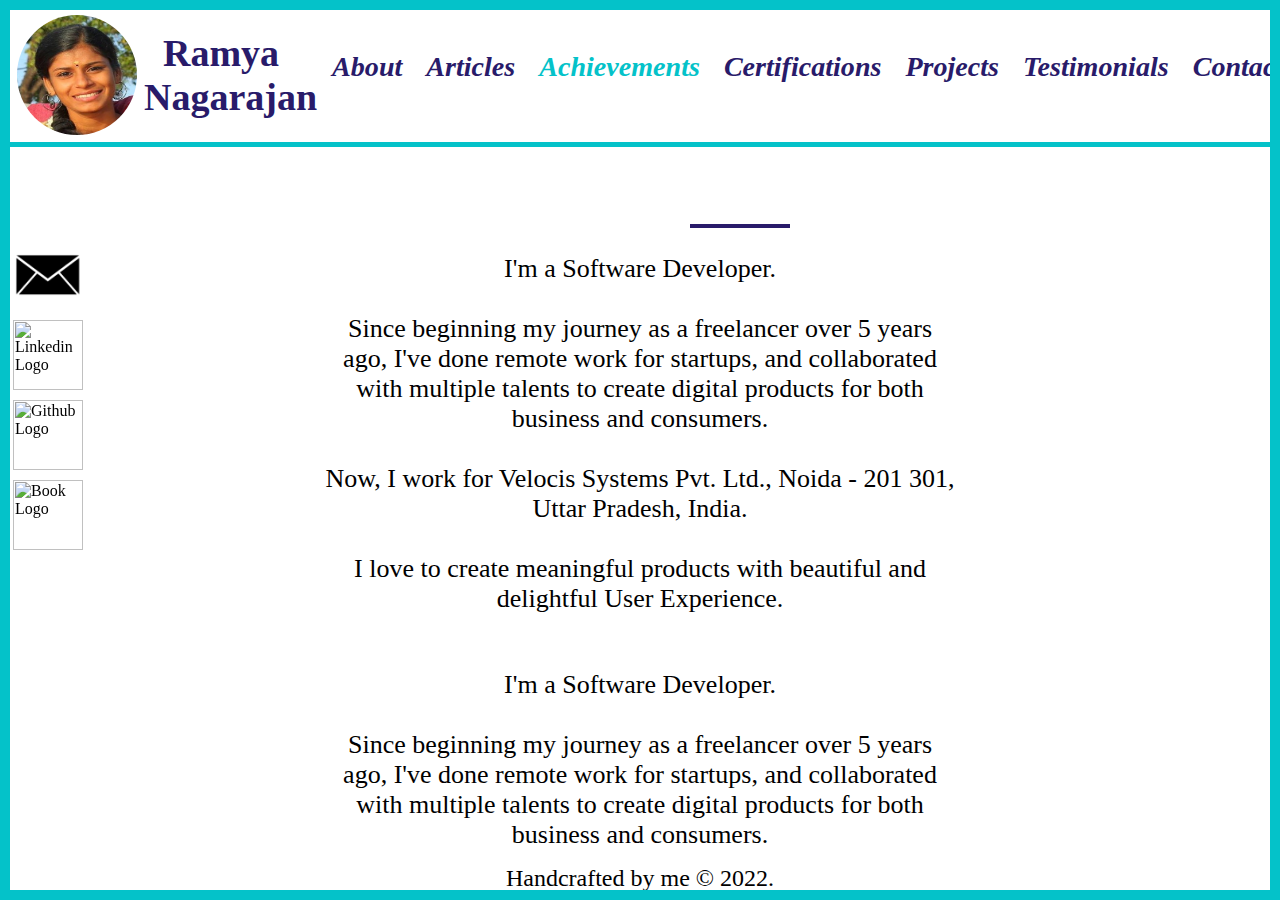
==== commit 5bd04f96: "basic changes in all pages" ====
--- a/achievements.html
+++ b/achievements.html
@@ -29,7 +29,7 @@
             </div>
         </header>
         <div class="side_pics">  
-            <a href="https://mail.google.com/mail/?view=cm&fs=1&tf=1&to=jesuismanoj@gmail.com" target="_blank">
+            <a href="https://mail.google.com/mail/?view=cm&fs=1&tf=1&to=ramyatenshi@gmail.com" target="_blank">
                 <div class="content_img mail_image">
                     <img class="contact_image" src="mail.png" alt="Book Logo">
                     <div class="goto_label">Gmail Ramya</div>
--- a/style.css
+++ b/style.css
@@ -1,3 +1,4 @@
+/* Starts Here - Media Query for (min-width:360px) and (max-width:680px) */
 @media only screen and (min-width:360px) and (max-width:680px) {
     .mail_image{
         display: none !important;
@@ -25,14 +26,13 @@
         width: 100% !important;
     } */
     section {
-        margin-left: 55px !important;
+        /* margin-left: 55px !important; */
     }
     .rightheadercontent{
         display: none;
     }
     .contact_image{
-        width:50px !important; 
-        height:50px !important;
+        display: none !important;
     }
     .heading_1{
         font-size:19px !important;
@@ -57,10 +57,9 @@
     }
 }
 /* Ends Here - Media Query for (min-width:360px) and (max-width:680px) */
+
 /* Starts here - Style for LG Gram */ 
-/* html{
-    width: 100%;
-} */
+
 /* Parent Container */
 .content_img{
     position: relative;
@@ -148,14 +147,17 @@
     width: 70px;
     height: 70px;
 }
+.contact_image:hover{
+    background-color: #04c2c9 !important;
+}
 .heading_1{
-    font-size:32px;
+    font-size:28px;
     color: #291b6a;
 }
 .about_2{
     line-break: 2px;
     width:50%;
-    font-size:28px;
+    font-size:26px;
     /* font-family: "europa", sans-serif; */
     text-align: center !important;
 }
@@ -215,7 +217,7 @@
 }
 /* Ends here - For Fixed border around the page (responsive)*/
 section{
-margin-left: 100px;
+/* margin-left: 100px; */
 }
 .content {
 flex: 1;
@@ -231,7 +233,7 @@
 color:black;
 }
 h2 {
-font-size:28px;
+font-size:26px;
 color:#616161;
 margin-block-end: 0em;
 }
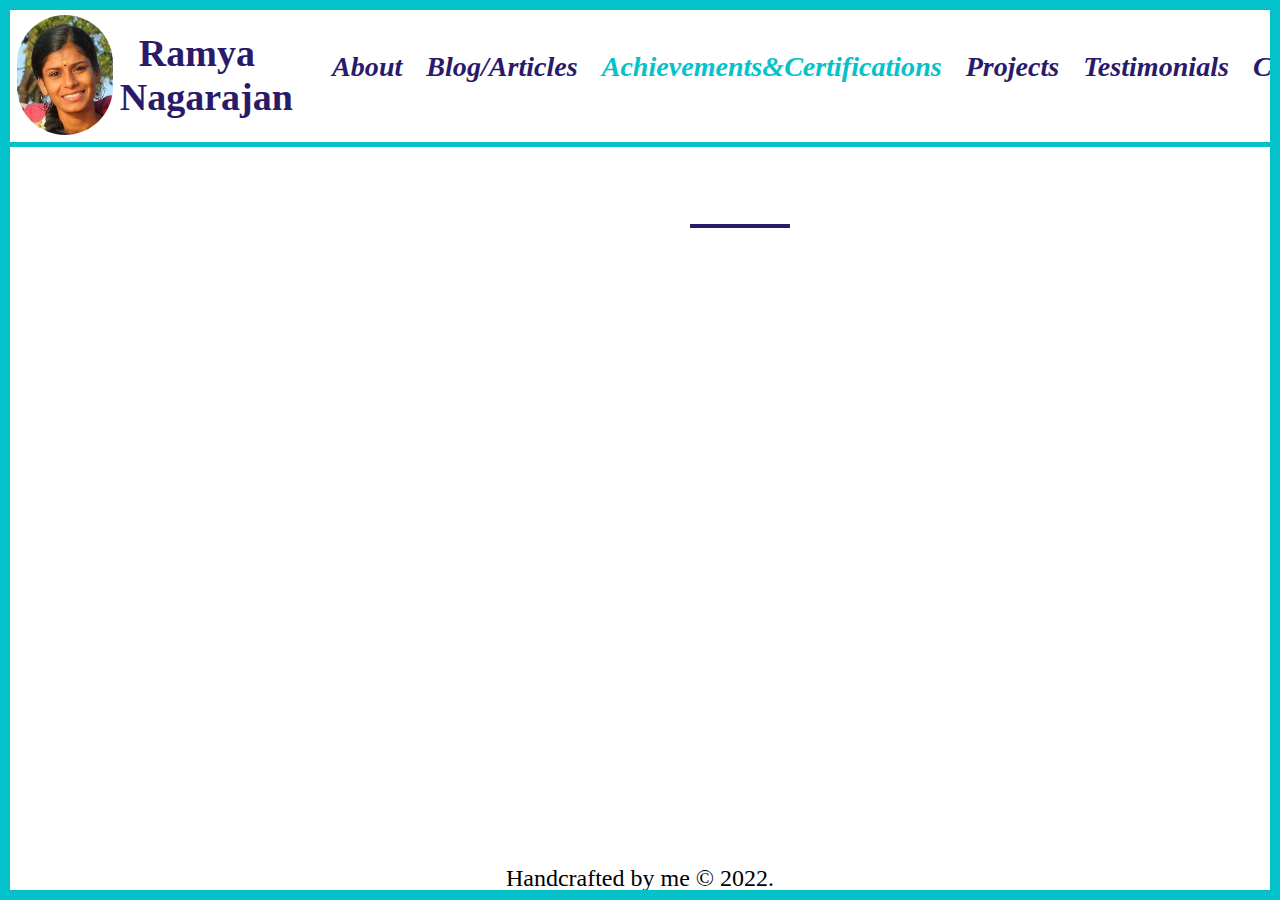
==== commit cd27ad54: "removed img for side img and i is used" ====
--- a/achievements.html
+++ b/achievements.html
@@ -3,7 +3,7 @@
         <title> Ramya Nagarajan | Full-Stack Developer | Front-End Specialist </title>
             <meta charset="UTF-8" />
             <meta name="viewport" content="width=device-width, initial-scale=1.0" />
-            <link rel="stylesheet" href="https://cdnjs.cloudflare.com/ajax/libs/font-awesome/4.7.0/css/font-awesome.min.css">
+            <link rel="stylesheet" href="https://cdnjs.cloudflare.com/ajax/libs/font-awesome/6.2.1/css/all.min.css" integrity="sha512-MV7K8+y+gLIBoVD59lQIYicR65iaqukzvf/nwasF0nqhPay5w/9lJmVM2hMDcnK1OnMGCdVK+iQrJ7lzPJQd1w==" crossorigin="anonymous" referrerpolicy="no-referrer" />
             <link rel="stylesheet" href="style.css">
         <style>
             
@@ -19,37 +19,36 @@
                 </div>
                 <div class="rightheader">
                     <a class="rightheadercontent" href="index.html"><i><h3> About</h3> </i></a> &nbsp;
-                    <a class="rightheadercontent" href="articles.html"><i><h3> Articles</h3></i></a>  &nbsp;
-                    <a class="rightheadercontent about_heading" href="achievements.html"><i><h3> Achievements</h3></i></a>  &nbsp;
-                    <a class="rightheadercontent" href="certifications.html"><i><h3> Certifications</h3></i></a>  &nbsp;
+                    <a class="rightheadercontent" href="articles.html"><i><h3> Blog/Articles</h3></i></a>  &nbsp;
+                    <a class="rightheadercontent about_heading" href="achievements.html"><i><h3> Achievements&Certifications</h3></i></a>  &nbsp;  
                     <a class="rightheadercontent" href="projects.html"><i><h3> Projects</h3></i></a>  &nbsp;
                     <a class="rightheadercontent" href="testimonials.html"><i><h3> Testimonials</h3></i></a>  &nbsp;
                     <a class="rightheadercontent" href="contact.html"><i><h3> Contact</h3></i></a> &nbsp;
                 </div>
             </div>
         </header>
-        <div class="side_pics">  
-            <a href="https://mail.google.com/mail/?view=cm&fs=1&tf=1&to=ramyatenshi@gmail.com" target="_blank">
-                <div class="content_img mail_image">
-                    <img class="contact_image" src="mail.png" alt="Book Logo">
-                    <div class="goto_label">Gmail Ramya</div>
-                </div>
-            </a>             
+        <div class="side_pics">              
             <a href="https://www.linkedin.com/in/ramyanagarajan254/" target="_blank" >
                 <div class="content_img">
-                    <img class="contact_image" src="linkedin.svg" alt="Linkedin Logo">
+                    <i class="fa-brands fa-linkedin cont_img_i"></i>
                     <div class="goto_label">Goto Ramya's Linkedin Profile</div>
                 </div>
             </a> 
             <a href="https://github.com/ramyanagarajan" target="_blank" >
                 <div class="content_img">
-                    <img class="contact_image" src="github.svg" alt="Github Logo">
+                    <i class="fa-brands fa-square-github cont_img_i"></i>
                     <div class="goto_label">Goto Ramya's Github Profile</div>
                 </div>
             </a>
+            <a href="https://mail.google.com/mail/?view=cm&fs=1&tf=1&to=ramyatenshi@gmail.com" target="_blank">
+                <div class="content_img mail_image">
+                    <i class="fa fa-envelope cont_img_i" style="font-size: 62px"></i>
+                    <div class="goto_label">Gmail Ramya</div>
+                </div>
+            </a> 
             <a href="https://medium.com/@ramyatenshi" target="_blank" >
                 <div class="content_img">
-                    <img class="contact_image" src="book.svg" alt="Book Logo">
+                    <i class="fa-solid fa-book-open cont_img_i" style="font-size: 58px"></i>
                     <div class="goto_label">Read Ramya's Articles</div>
                 </div>
             </a>
@@ -58,165 +57,8 @@
         <section class="sec_article" id="sec_article">
             <div class="div_about slide-right">
                     <center class="center_about_me">
-                        <h2 class="heading_1"> <b> Achievements </b> </h2>
+                        <h2 class="heading_1"> <b> Achievements & Certifications </b> </h2>
                         <h1 class="heading_bar" data-animation="slide-in-left"></h1> 
-                        <p class="about_2"> 
-                            I'm a Software Developer. <br> <br> 
-                            Since beginning my journey as a freelancer over 5 years ago, I've done remote work for startups, and collaborated with multiple talents to create digital products for both business and consumers. <br><br>
-                            Now, I work for Velocis Systems Pvt. Ltd., Noida - 201 301, Uttar Pradesh, India. <br><br> 
-                            I love to create meaningful products with beautiful and delightful User Experience. <br><br> 
-                        </p> 
-                        <p class="about_2"> 
-                            I'm a Software Developer. <br> <br> 
-                            Since beginning my journey as a freelancer over 5 years ago, I've done remote work for startups, and collaborated with multiple talents to create digital products for both business and consumers. <br><br>
-                            Now, I work for Velocis Systems Pvt. Ltd., Noida - 201 301, Uttar Pradesh, India. <br><br> 
-                            I love to create meaningful products with beautiful and delightful User Experience. <br><br> 
-                        </p>                         <p class="about_2"> 
-                            I'm a Software Developer. <br> <br> 
-                            Since beginning my journey as a freelancer over 5 years ago, I've done remote work for startups, and collaborated with multiple talents to create digital products for both business and consumers. <br><br>
-                            Now, I work for Velocis Systems Pvt. Ltd., Noida - 201 301, Uttar Pradesh, India. <br><br> 
-                            I love to create meaningful products with beautiful and delightful User Experience. <br><br> 
-                        </p>                         <p class="about_2"> 
-                            I'm a Software Developer. <br> <br> 
-                            Since beginning my journey as a freelancer over 5 years ago, I've done remote work for startups, and collaborated with multiple talents to create digital products for both business and consumers. <br><br>
-                            Now, I work for Velocis Systems Pvt. Ltd., Noida - 201 301, Uttar Pradesh, India. <br><br> 
-                            I love to create meaningful products with beautiful and delightful User Experience. <br><br> 
-                        </p>                         <p class="about_2"> 
-                            I'm a Software Developer. <br> <br> 
-                            Since beginning my journey as a freelancer over 5 years ago, I've done remote work for startups, and collaborated with multiple talents to create digital products for both business and consumers. <br><br>
-                            Now, I work for Velocis Systems Pvt. Ltd., Noida - 201 301, Uttar Pradesh, India. <br><br> 
-                            I love to create meaningful products with beautiful and delightful User Experience. <br><br> 
-                        </p>                         <p class="about_2"> 
-                            I'm a Software Developer. <br> <br> 
-                            Since beginning my journey as a freelancer over 5 years ago, I've done remote work for startups, and collaborated with multiple talents to create digital products for both business and consumers. <br><br>
-                            Now, I work for Velocis Systems Pvt. Ltd., Noida - 201 301, Uttar Pradesh, India. <br><br> 
-                            I love to create meaningful products with beautiful and delightful User Experience. <br><br> 
-                        </p>                         <p class="about_2"> 
-                            I'm a Software Developer. <br> <br> 
-                            Since beginning my journey as a freelancer over 5 years ago, I've done remote work for startups, and collaborated with multiple talents to create digital products for both business and consumers. <br><br>
-                            Now, I work for Velocis Systems Pvt. Ltd., Noida - 201 301, Uttar Pradesh, India. <br><br> 
-                            I love to create meaningful products with beautiful and delightful User Experience. <br><br> 
-                        </p>                         <p class="about_2"> 
-                            I'm a Software Developer. <br> <br> 
-                            Since beginning my journey as a freelancer over 5 years ago, I've done remote work for startups, and collaborated with multiple talents to create digital products for both business and consumers. <br><br>
-                            Now, I work for Velocis Systems Pvt. Ltd., Noida - 201 301, Uttar Pradesh, India. <br><br> 
-                            I love to create meaningful products with beautiful and delightful User Experience. <br><br> 
-                        </p>                         <p class="about_2"> 
-                            I'm a Software Developer. <br> <br> 
-                            Since beginning my journey as a freelancer over 5 years ago, I've done remote work for startups, and collaborated with multiple talents to create digital products for both business and consumers. <br><br>
-                            Now, I work for Velocis Systems Pvt. Ltd., Noida - 201 301, Uttar Pradesh, India. <br><br> 
-                            I love to create meaningful products with beautiful and delightful User Experience. <br><br> 
-                        </p>                         <p class="about_2"> 
-                            I'm a Software Developer. <br> <br> 
-                            Since beginning my journey as a freelancer over 5 years ago, I've done remote work for startups, and collaborated with multiple talents to create digital products for both business and consumers. <br><br>
-                            Now, I work for Velocis Systems Pvt. Ltd., Noida - 201 301, Uttar Pradesh, India. <br><br> 
-                            I love to create meaningful products with beautiful and delightful User Experience. <br><br> 
-                        </p>                         <p class="about_2"> 
-                            I'm a Software Developer. <br> <br> 
-                            Since beginning my journey as a freelancer over 5 years ago, I've done remote work for startups, and collaborated with multiple talents to create digital products for both business and consumers. <br><br>
-                            Now, I work for Velocis Systems Pvt. Ltd., Noida - 201 301, Uttar Pradesh, India. <br><br> 
-                            I love to create meaningful products with beautiful and delightful User Experience. <br><br> 
-                        </p>                         <p class="about_2"> 
-                            I'm a Software Developer. <br> <br> 
-                            Since beginning my journey as a freelancer over 5 years ago, I've done remote work for startups, and collaborated with multiple talents to create digital products for both business and consumers. <br><br>
-                            Now, I work for Velocis Systems Pvt. Ltd., Noida - 201 301, Uttar Pradesh, India. <br><br> 
-                            I love to create meaningful products with beautiful and delightful User Experience. <br><br> 
-                        </p>                         <p class="about_2"> 
-                            I'm a Software Developer. <br> <br> 
-                            Since beginning my journey as a freelancer over 5 years ago, I've done remote work for startups, and collaborated with multiple talents to create digital products for both business and consumers. <br><br>
-                            Now, I work for Velocis Systems Pvt. Ltd., Noida - 201 301, Uttar Pradesh, India. <br><br> 
-                            I love to create meaningful products with beautiful and delightful User Experience. <br><br> 
-                        </p>                         <p class="about_2"> 
-                            I'm a Software Developer. <br> <br> 
-                            Since beginning my journey as a freelancer over 5 years ago, I've done remote work for startups, and collaborated with multiple talents to create digital products for both business and consumers. <br><br>
-                            Now, I work for Velocis Systems Pvt. Ltd., Noida - 201 301, Uttar Pradesh, India. <br><br> 
-                            I love to create meaningful products with beautiful and delightful User Experience. <br><br> 
-                        </p>                         <p class="about_2"> 
-                            I'm a Software Developer. <br> <br> 
-                            Since beginning my journey as a freelancer over 5 years ago, I've done remote work for startups, and collaborated with multiple talents to create digital products for both business and consumers. <br><br>
-                            Now, I work for Velocis Systems Pvt. Ltd., Noida - 201 301, Uttar Pradesh, India. <br><br> 
-                            I love to create meaningful products with beautiful and delightful User Experience. <br><br> 
-                        </p>                         <p class="about_2"> 
-                            I'm a Software Developer. <br> <br> 
-                            Since beginning my journey as a freelancer over 5 years ago, I've done remote work for startups, and collaborated with multiple talents to create digital products for both business and consumers. <br><br>
-                            Now, I work for Velocis Systems Pvt. Ltd., Noida - 201 301, Uttar Pradesh, India. <br><br> 
-                            I love to create meaningful products with beautiful and delightful User Experience. <br><br> 
-                        </p>                         <p class="about_2"> 
-                            I'm a Software Developer. <br> <br> 
-                            Since beginning my journey as a freelancer over 5 years ago, I've done remote work for startups, and collaborated with multiple talents to create digital products for both business and consumers. <br><br>
-                            Now, I work for Velocis Systems Pvt. Ltd., Noida - 201 301, Uttar Pradesh, India. <br><br> 
-                            I love to create meaningful products with beautiful and delightful User Experience. <br><br> 
-                        </p>                         <p class="about_2"> 
-                            I'm a Software Developer. <br> <br> 
-                            Since beginning my journey as a freelancer over 5 years ago, I've done remote work for startups, and collaborated with multiple talents to create digital products for both business and consumers. <br><br>
-                            Now, I work for Velocis Systems Pvt. Ltd., Noida - 201 301, Uttar Pradesh, India. <br><br> 
-                            I love to create meaningful products with beautiful and delightful User Experience. <br><br> 
-                        </p>                         <p class="about_2"> 
-                            I'm a Software Developer. <br> <br> 
-                            Since beginning my journey as a freelancer over 5 years ago, I've done remote work for startups, and collaborated with multiple talents to create digital products for both business and consumers. <br><br>
-                            Now, I work for Velocis Systems Pvt. Ltd., Noida - 201 301, Uttar Pradesh, India. <br><br> 
-                            I love to create meaningful products with beautiful and delightful User Experience. <br><br> 
-                        </p>                         <p class="about_2"> 
-                            I'm a Software Developer. <br> <br> 
-                            Since beginning my journey as a freelancer over 5 years ago, I've done remote work for startups, and collaborated with multiple talents to create digital products for both business and consumers. <br><br>
-                            Now, I work for Velocis Systems Pvt. Ltd., Noida - 201 301, Uttar Pradesh, India. <br><br> 
-                            I love to create meaningful products with beautiful and delightful User Experience. <br><br> 
-                        </p>                         <p class="about_2"> 
-                            I'm a Software Developer. <br> <br> 
-                            Since beginning my journey as a freelancer over 5 years ago, I've done remote work for startups, and collaborated with multiple talents to create digital products for both business and consumers. <br><br>
-                            Now, I work for Velocis Systems Pvt. Ltd., Noida - 201 301, Uttar Pradesh, India. <br><br> 
-                            I love to create meaningful products with beautiful and delightful User Experience. <br><br> 
-                        </p>                         <p class="about_2"> 
-                            I'm a Software Developer. <br> <br> 
-                            Since beginning my journey as a freelancer over 5 years ago, I've done remote work for startups, and collaborated with multiple talents to create digital products for both business and consumers. <br><br>
-                            Now, I work for Velocis Systems Pvt. Ltd., Noida - 201 301, Uttar Pradesh, India. <br><br> 
-                            I love to create meaningful products with beautiful and delightful User Experience. <br><br> 
-                        </p>                         <p class="about_2"> 
-                            I'm a Software Developer. <br> <br> 
-                            Since beginning my journey as a freelancer over 5 years ago, I've done remote work for startups, and collaborated with multiple talents to create digital products for both business and consumers. <br><br>
-                            Now, I work for Velocis Systems Pvt. Ltd., Noida - 201 301, Uttar Pradesh, India. <br><br> 
-                            I love to create meaningful products with beautiful and delightful User Experience. <br><br> 
-                        </p>                         <p class="about_2"> 
-                            I'm a Software Developer. <br> <br> 
-                            Since beginning my journey as a freelancer over 5 years ago, I've done remote work for startups, and collaborated with multiple talents to create digital products for both business and consumers. <br><br>
-                            Now, I work for Velocis Systems Pvt. Ltd., Noida - 201 301, Uttar Pradesh, India. <br><br> 
-                            I love to create meaningful products with beautiful and delightful User Experience. <br><br> 
-                        </p>                         <p class="about_2"> 
-                            I'm a Software Developer. <br> <br> 
-                            Since beginning my journey as a freelancer over 5 years ago, I've done remote work for startups, and collaborated with multiple talents to create digital products for both business and consumers. <br><br>
-                            Now, I work for Velocis Systems Pvt. Ltd., Noida - 201 301, Uttar Pradesh, India. <br><br> 
-                            I love to create meaningful products with beautiful and delightful User Experience. <br><br> 
-                        </p>                         <p class="about_2"> 
-                            I'm a Software Developer. <br> <br> 
-                            Since beginning my journey as a freelancer over 5 years ago, I've done remote work for startups, and collaborated with multiple talents to create digital products for both business and consumers. <br><br>
-                            Now, I work for Velocis Systems Pvt. Ltd., Noida - 201 301, Uttar Pradesh, India. <br><br> 
-                            I love to create meaningful products with beautiful and delightful User Experience. <br><br> 
-                        </p>                         <p class="about_2"> 
-                            I'm a Software Developer. <br> <br> 
-                            Since beginning my journey as a freelancer over 5 years ago, I've done remote work for startups, and collaborated with multiple talents to create digital products for both business and consumers. <br><br>
-                            Now, I work for Velocis Systems Pvt. Ltd., Noida - 201 301, Uttar Pradesh, India. <br><br> 
-                            I love to create meaningful products with beautiful and delightful User Experience. <br><br> 
-                        </p>                         <p class="about_2"> 
-                            I'm a Software Developer. <br> <br> 
-                            Since beginning my journey as a freelancer over 5 years ago, I've done remote work for startups, and collaborated with multiple talents to create digital products for both business and consumers. <br><br>
-                            Now, I work for Velocis Systems Pvt. Ltd., Noida - 201 301, Uttar Pradesh, India. <br><br> 
-                            I love to create meaningful products with beautiful and delightful User Experience. <br><br> 
-                        </p>                         <p class="about_2"> 
-                            I'm a Software Developer. <br> <br> 
-                            Since beginning my journey as a freelancer over 5 years ago, I've done remote work for startups, and collaborated with multiple talents to create digital products for both business and consumers. <br><br>
-                            Now, I work for Velocis Systems Pvt. Ltd., Noida - 201 301, Uttar Pradesh, India. <br><br> 
-                            I love to create meaningful products with beautiful and delightful User Experience. <br><br> 
-                        </p>                         <p class="about_2"> 
-                            I'm a Software Developer. <br> <br> 
-                            Since beginning my journey as a freelancer over 5 years ago, I've done remote work for startups, and collaborated with multiple talents to create digital products for both business and consumers. <br><br>
-                            Now, I work for Velocis Systems Pvt. Ltd., Noida - 201 301, Uttar Pradesh, India. <br><br> 
-                            I love to create meaningful products with beautiful and delightful User Experience. <br><br> 
-                        </p>                         <p class="about_2"> 
-                            I'm a Software Developer. <br> <br> 
-                            Since beginning my journey as a freelancer over 5 years ago, I've done remote work for startups, and collaborated with multiple talents to create digital products for both business and consumers. <br><br>
-                            Now, I work for Velocis Systems Pvt. Ltd., Noida - 201 301, Uttar Pradesh, India. <br><br> 
-                            I love to create meaningful products with beautiful and delightful User Experience. <br><br> 
-                        </p> 
                     </center>
             </div>
         </section>
--- a/style.css
+++ b/style.css
@@ -1,5 +1,30 @@
 /* Starts Here - Media Query for (min-width:360px) and (max-width:680px) */
 @media only screen and (min-width:360px) and (max-width:680px) {
+    .tabcontent {
+        padding: 0px !important;
+        }
+    .pers_blog_heading{
+        width:200px;
+    }
+    .card_content_pers{
+        width: 80%!important;
+    padding: 20px !important;
+    }
+    .card_wrapper{
+        display: flex;
+    /* justify-content: center; */
+    flex-direction: column;
+    }
+    .blog_img {
+        width: 200px !important;
+        height: 100px !important;
+    }
+    .blog_heading{
+        width:200px !important;
+    }
+    .pers_blog_img {
+        width: 100px !important;
+    }
     .mail_image{
         display: none !important;
     }
@@ -138,7 +163,7 @@
 .my_name{
     color: #291b6a;
     font-size:38px;
-    width:min-content;
+    /* width:min-content; */
     margin-top:0px;
     display:flex;
     align-items: center;
@@ -289,7 +314,16 @@
     padding: 15px;
     background-color: #04c2c9;
     border-radius: 30px;
+    color:#291b6a;
 }
 .handcrafted{
 font-size: 24px;
-}+}
+
+.cont_img_i{
+    font-size:70px;
+    color: #291b6a;
+   }
+   .cont_img_i:hover{
+    color: #04c2c9;
+   }